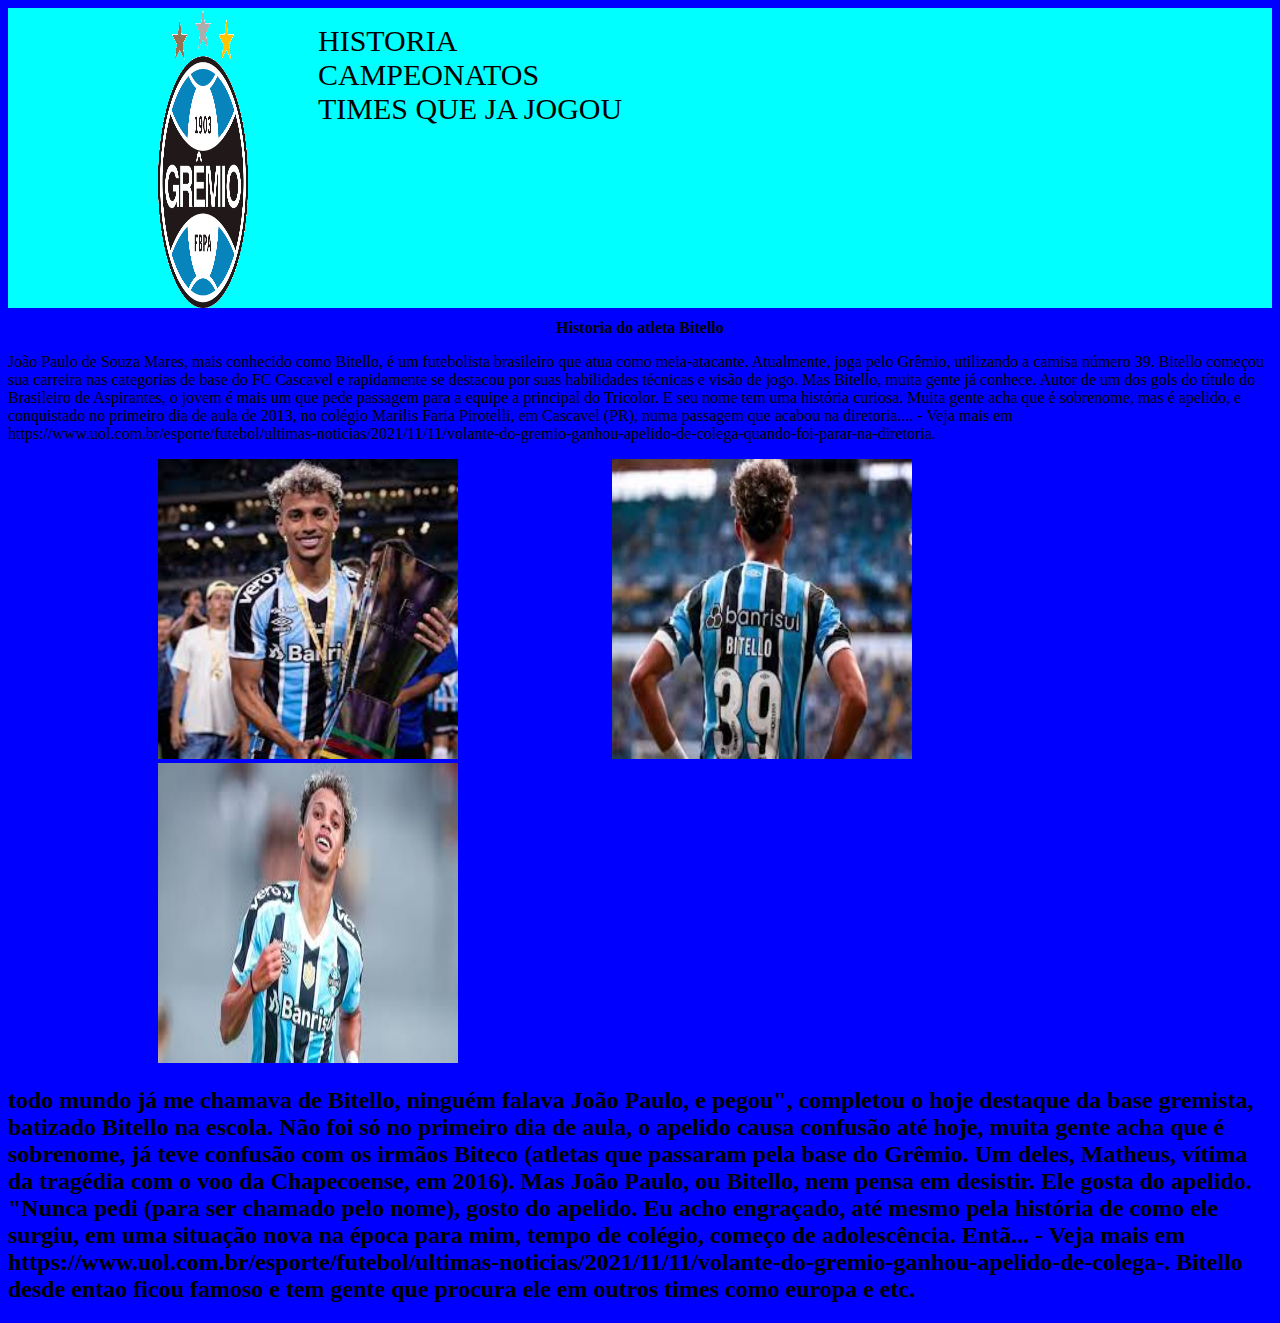
==== index.html @ 8c8d87ac "Add files via upload" ====
<!DOCTYPE html>
<html lang="port-br">
<head>
    <meta charset="UTF-8">
    <meta name="viewport" content="width=device-width, initial-scale=1.0">
    <title>Bitello</title>
    <link rel="stylesheet" href="style.css">
</head>
<body>
  <header class="cabecalho">
    <img class="logoimg" src="gremio.gif">
    <ul class="lista"> 
      <li class="item">historia</li>
      <li class="item">campeonatos</li>
      <li class="item">times que ja jogou</li>


    </ul>

  </header>
  <h1>Historia do atleta Bitello</h1>  
  <p>João Paulo de Souza Mares, mais conhecido como Bitello, é um futebolista brasileiro que atua como meia-atacante. Atualmente, joga pelo Grêmio, utilizando a camisa número 39. Bitello começou sua carreira nas categorias de base do FC Cascavel e rapidamente se destacou por suas habilidades técnicas e visão de jogo. Mas Bitello, muita gente já conhece. Autor de um dos gols do título do Brasileiro de Aspirantes, o jovem é mais um que pede passagem para a equipe a principal do Tricolor. E seu nome tem uma história curiosa. Muita gente acha que é sobrenome, mas é apelido, e conquistado no primeiro dia de aula de 2013, no colégio Marilis Faria Pirotelli, em Cascavel (PR), numa passagem que acabou na diretoria.... - Veja mais em https://www.uol.com.br/esporte/futebol/ultimas-noticias/2021/11/11/volante-do-gremio-ganhou-apelido-de-colega-quando-foi-parar-na-diretoria.</p>
  <img src="bitello1.jpeg" alt="computador com txto html">
<img src="bitello2.jpeg" alt="">
  <img src="bitello3.jpeg" alt="">
  <h2>todo mundo já me chamava de Bitello, ninguém falava João Paulo, e pegou", completou o hoje destaque da base gremista, batizado Bitello na escola. Não foi só no primeiro dia de aula, o apelido causa confusão até hoje, muita gente acha que é sobrenome, já teve confusão com os irmãos Biteco (atletas que passaram pela base do Grêmio. Um deles, Matheus, vítima da tragédia com o voo da Chapecoense, em 2016). Mas João Paulo, ou Bitello, nem pensa em desistir. Ele gosta do apelido. "Nunca pedi (para ser chamado pelo nome), gosto do apelido. Eu acho engraçado, até mesmo pela história de como ele surgiu, em uma situação nova na época para mim, tempo de colégio, começo de adolescência. Entã... - Veja mais em https://www.uol.com.br/esporte/futebol/ultimas-noticias/2021/11/11/volante-do-gremio-ganhou-apelido-de-colega-. Bitello desde entao ficou famoso e tem gente que procura ele em outros times como europa e etc.</h2>
</body>
</html>
---- style.css ----
body{
    background-color: blue;
}
h1{
    font-size: medium;
    color: black;
    text-align: center;
}
img{
    width: 300px;
    height:300px;
    margin-left: 150px;
}
.cabecalho{
    background-color: aqua;
    display: flex;
}
.logoimg{
    width: 90px;
}
.listacabecalho{
    display: flex;
    margin-left: 700px;
    margin-top: 100px;

}
.item{
    list-style: none;
    text-transform: uppercase;
    font-size: 30px;
    color: black;
    padding-left: 30px;
    
}
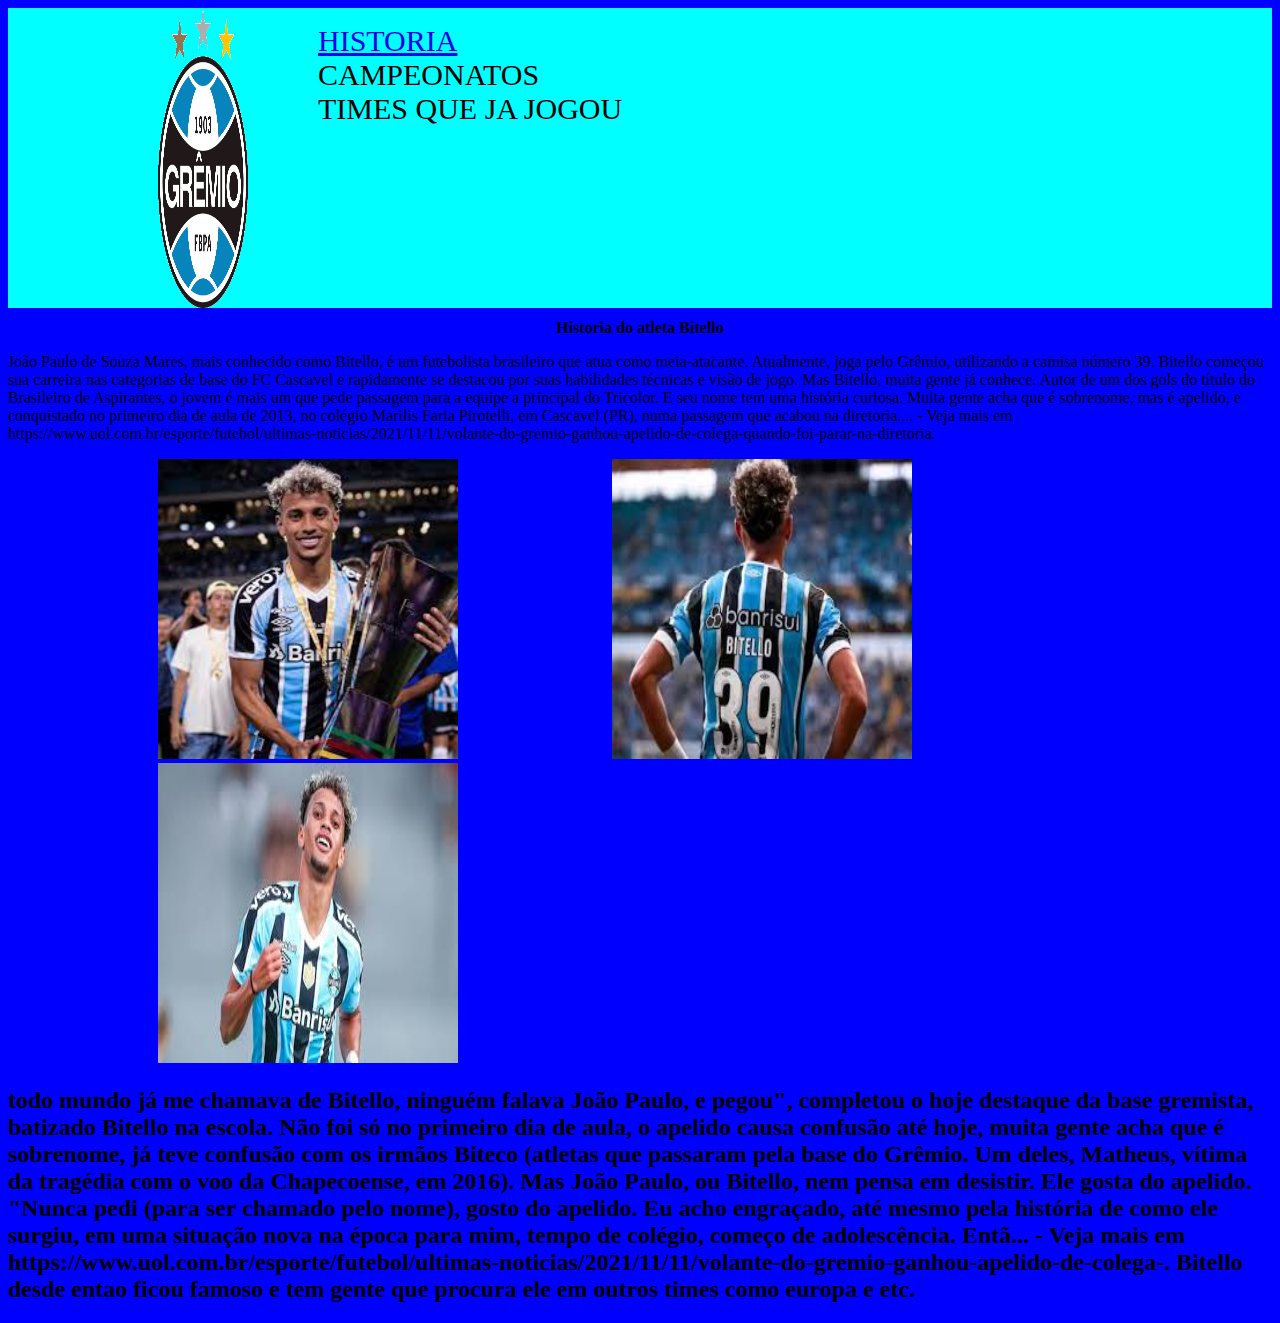
==== commit 37eb80b0: "ancora" ====
--- a/index.html
+++ b/index.html
@@ -10,7 +10,7 @@
   <header class="cabecalho">
     <img class="logoimg" src="gremio.gif">
     <ul class="lista"> 
-      <li class="item">historia</li>
+      <li class="item"><a href="index.html">historia</a></li>
       <li class="item">campeonatos</li>
       <li class="item">times que ja jogou</li>
 
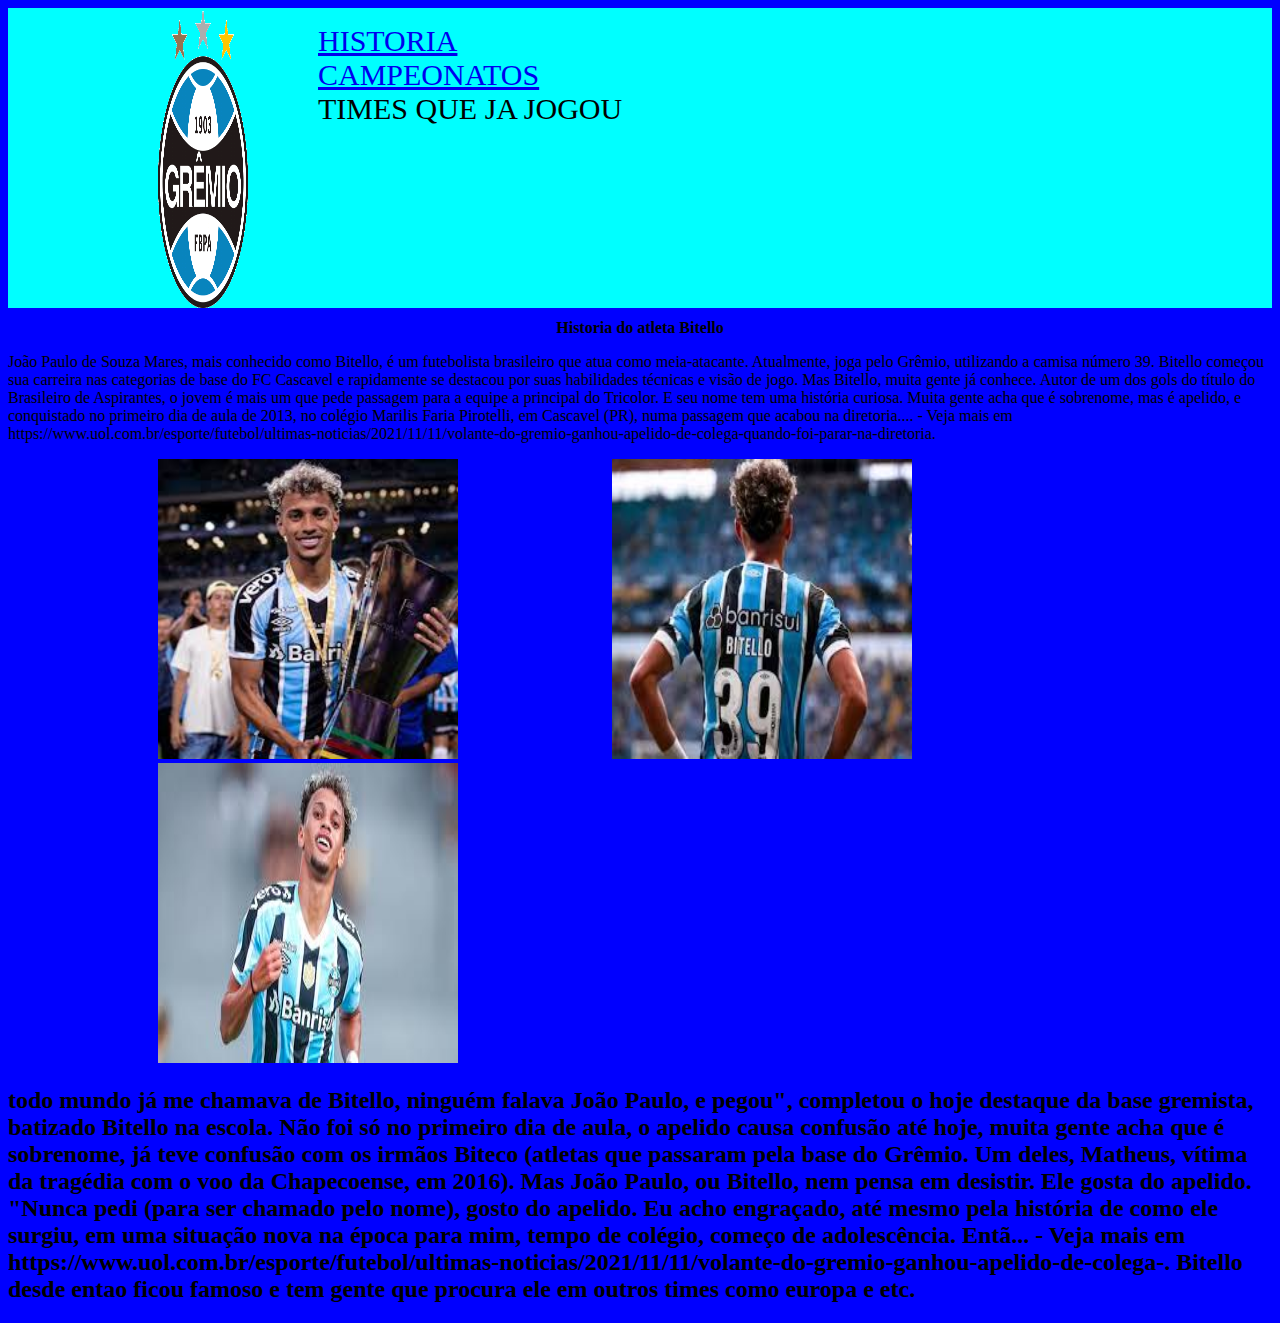
==== commit 2c1542c5: "ancora" ====
--- a/index.html
+++ b/index.html
@@ -11,7 +11,7 @@
     <img class="logoimg" src="gremio.gif">
     <ul class="lista"> 
       <li class="item"><a href="index.html">historia</a></li>
-      <li class="item">campeonatos</li>
+      <li class="item"><a href="campeonatos.html">campeonatos</a></li>
       <li class="item">times que ja jogou</li>
 
 
